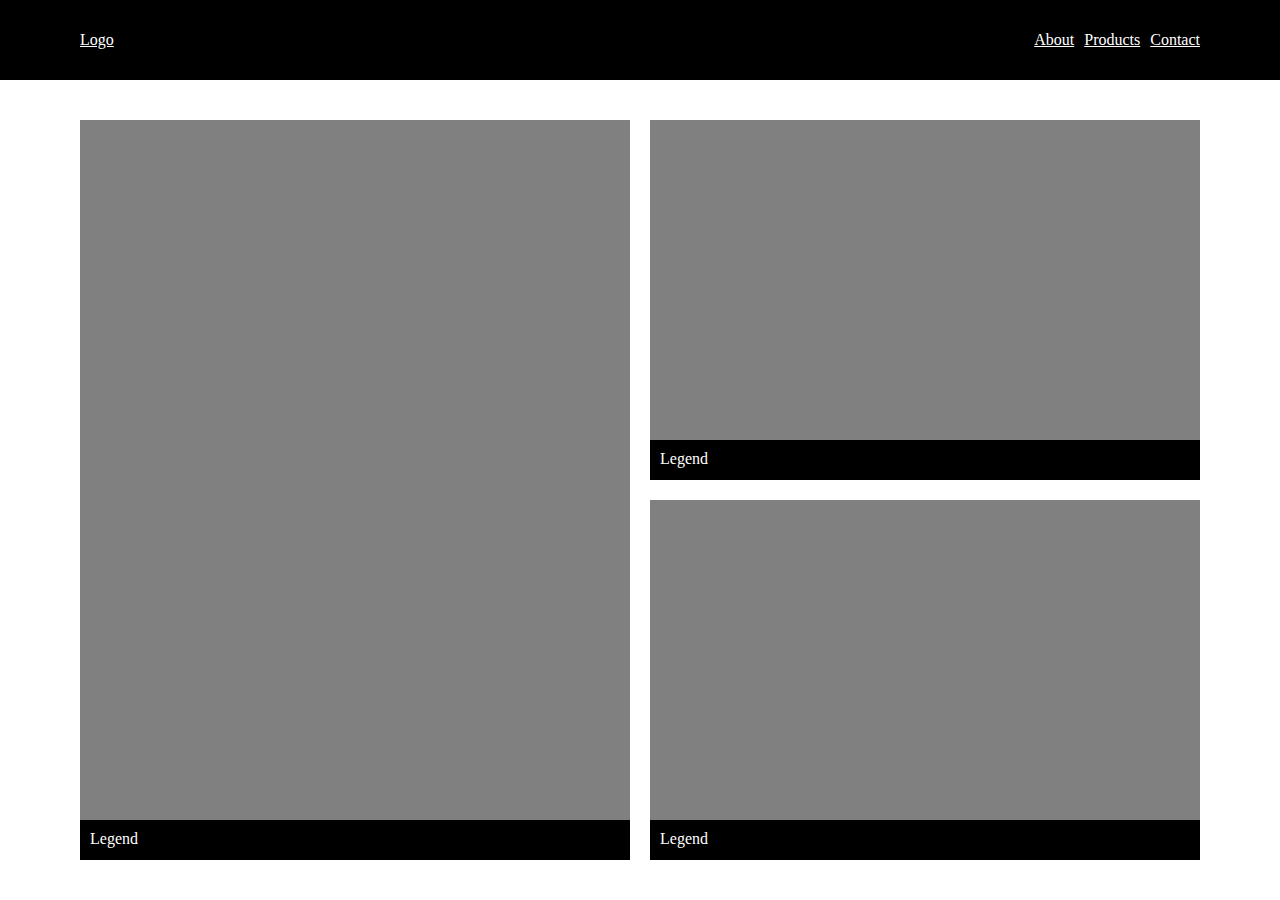
==== grid/commonLayouts/layout1.html @ 2b44b74d "feat: Add common grid layout 1" ====
<!DOCTYPE html>
<html lang="en">
  <head>
    <meta charset="UTF-8" />
    <meta http-equiv="X-UA-Compatible" content="IE=edge" />
    <meta name="viewport" content="width=device-width, initial-scale=1.0" />
    <link rel="stylesheet" href="layout1.css" />
    <title>Layout 1</title>
  </head>

  <body>
    <header>
      <div>
        <a href="">Logo</a>

        <nav>
          <ul>
            <li><a href="">About</a></li>
            <li><a href="">Products</a></li>
            <li><a href="">Contact</a></li>
          </ul>
        </nav>
      </div>
    </header>

    <section>
      <article class="article-1">
        <div class="content"></div>
        <div class="legend"><span>Legend</span></div>
      </article>

      <article class="article-2">
        <div class="content"></div>
        <div class="legend"><span>Legend</span></div>
      </article>

      <article class="article-3">
        <div class="content"></div>
        <div class="legend"><span>Legend</span></div>
      </article>
    </section>
  </body>
</html>
---- grid/commonLayouts/layout1.css ----
* {
  box-sizing: border-box;
  padding: 0;
  border: 0;
  margin: 0;
}

body {
  width: 100vw;
  height: 100vh;
}

header {
  width: 100%;
  display: flex;
  justify-content: center;
  background-color: black;
  color: white;
}

header a {
  color: white;
}

header > div {
  width: 1200px;
  height: 60px;
  padding: 40px;
  display: flex;
  justify-content: space-between;
  align-items: center;
}

header nav ul {
  list-style: none;
  display: flex;
  gap: 10px;
}

section {
  padding: 40px;
  margin: 0 auto;
  width: 100%;
  height: calc(100% - 80px);
  max-width: 1200px;
  display: grid;
  grid-template-columns: repeat(2, 1fr);
  grid-template-rows: repeat(2, 1fr);
  grid-template-areas:
    'article-1 article-2'
    'article-1 article-3';
  gap: 20px;
}

@media only screen and (max-width: 520px) {
  section {
    padding: 16px;
    display: flex;
    flex-direction: column;
  }
}

section article {
  display: flex;
  flex: 1;
  flex-direction: column;
  background: grey;
}

section .article-1 {
  grid-area: article-1;
}

section .article-2 {
  grid-area: article-2;
}

section .article-3 {
  grid-area: article-3;
}

section article .content {
  flex: 1;
}

section article .legend {
  height: 40px;
  background-color: black;
  color: white;
  padding: 10px;
}
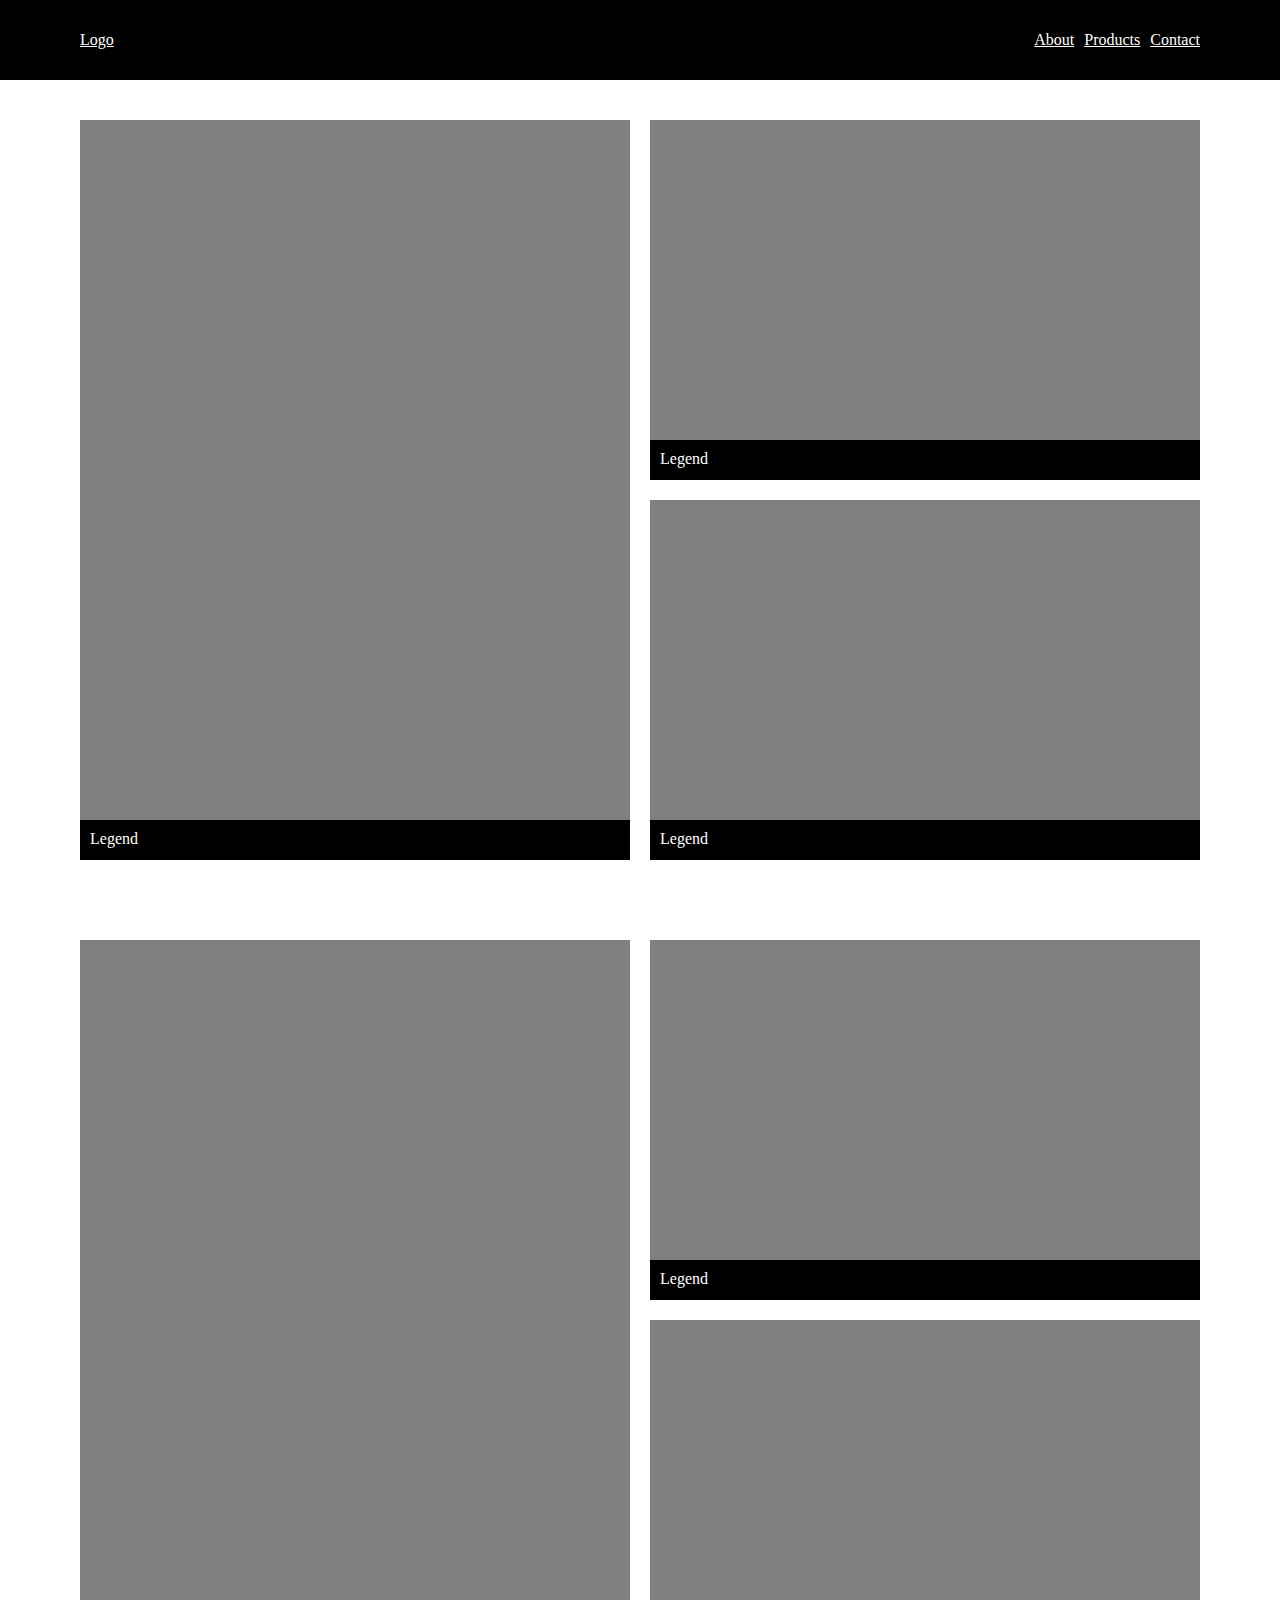
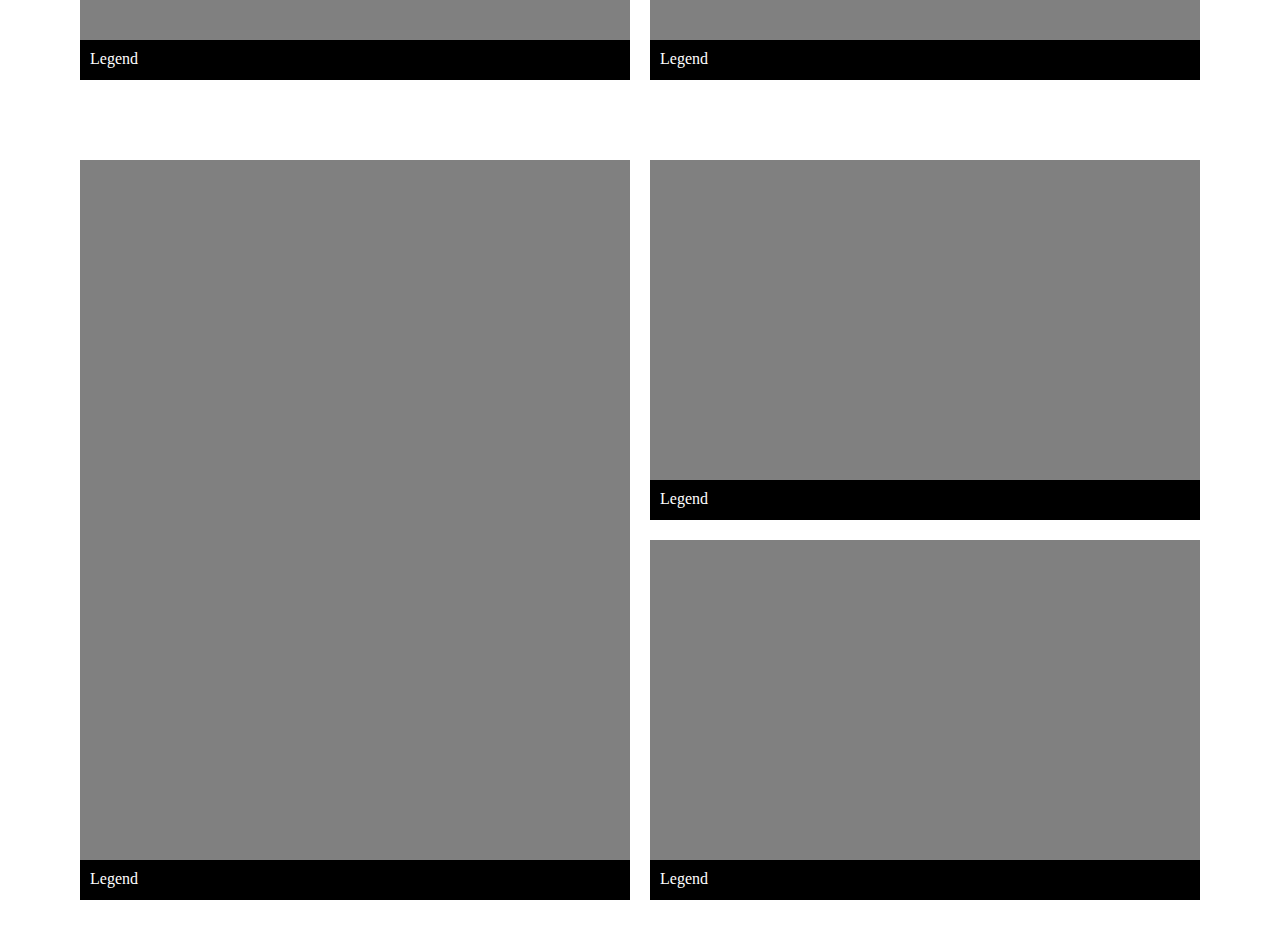
==== commit ceadd31b: "wip" ====
--- a/grid/commonLayouts/layout1.html
+++ b/grid/commonLayouts/layout1.html
@@ -39,5 +39,39 @@
         <div class="legend"><span>Legend</span></div>
       </article>
     </section>
+
+    <section>
+      <article class="article-1">
+        <div class="content"></div>
+        <div class="legend"><span>Legend</span></div>
+      </article>
+
+      <article class="article-2">
+        <div class="content"></div>
+        <div class="legend"><span>Legend</span></div>
+      </article>
+
+      <article class="article-3">
+        <div class="content"></div>
+        <div class="legend"><span>Legend</span></div>
+      </article>
+    </section>
+
+    <section>
+      <article class="article-1">
+        <div class="content"></div>
+        <div class="legend"><span>Legend</span></div>
+      </article>
+
+      <article class="article-2">
+        <div class="content"></div>
+        <div class="legend"><span>Legend</span></div>
+      </article>
+
+      <article class="article-3">
+        <div class="content"></div>
+        <div class="legend"><span>Legend</span></div>
+      </article>
+    </section>
   </body>
 </html>
